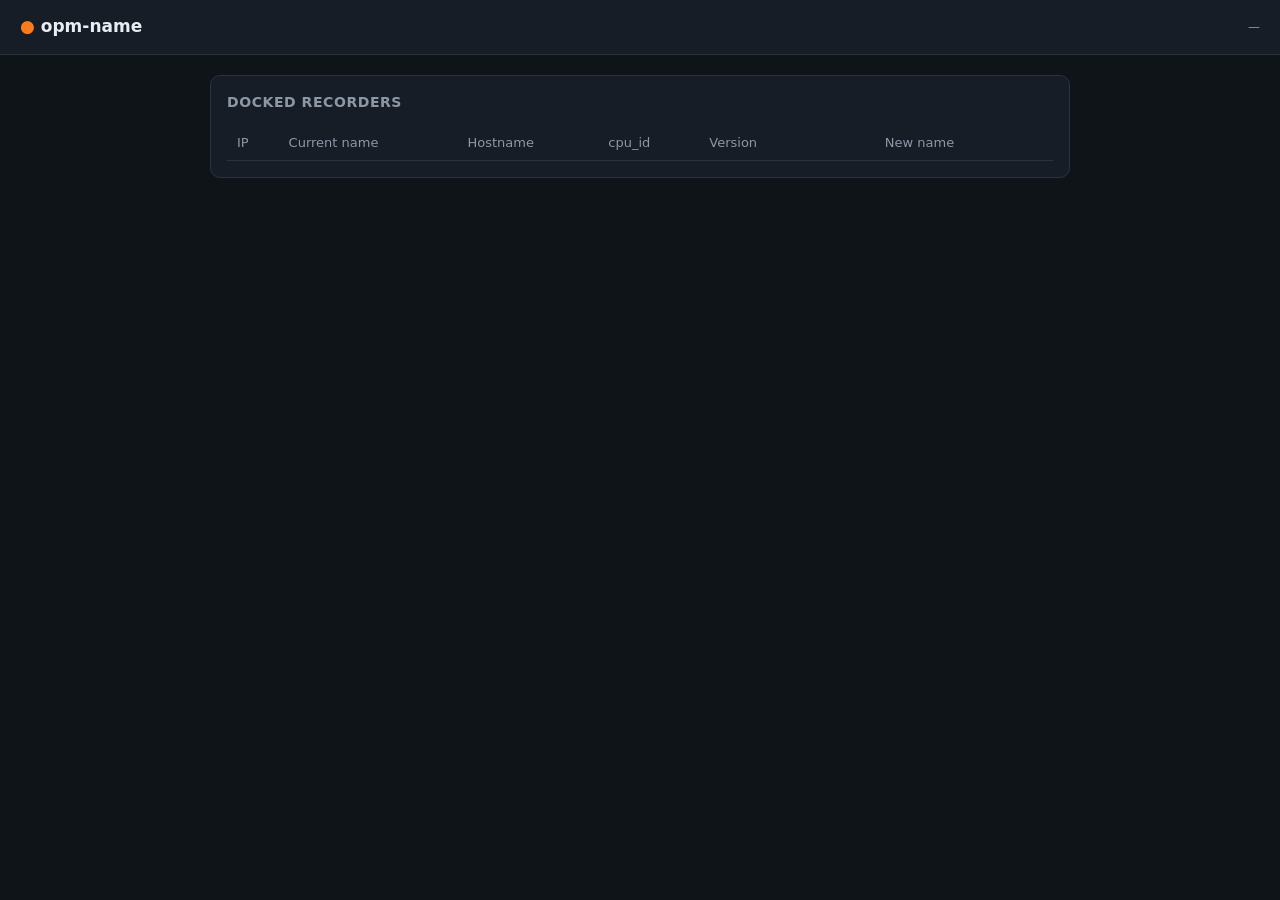
==== opm-name/web/index.html @ d1d76752 "opm-name: web tool to bulk-rename recorders as they dock opm-lan-style local web UI (port 8771): doc" ====
<!doctype html>
<html lang="en">
<head>
<meta charset="utf-8">
<meta name="viewport" content="width=device-width, initial-scale=1">
<title>opm-name - fleet bulk renamer</title>
<style>
  :root{
    --bg:#0f1419; --panel:#171d26; --panel2:#1d2530; --line:#2a3340;
    --fg:#e6edf3; --mut:#8b98a8; --acc:#ff7a18; --ok:#3fb950; --warn:#d29922; --bad:#f85149; --blu:#388bfd;
  }
  *{box-sizing:border-box}
  body{margin:0;background:var(--bg);color:var(--fg);font:14px/1.5 system-ui,Segoe UI,Roboto,sans-serif}
  header{display:flex;align-items:center;gap:12px;padding:14px 20px;background:var(--panel);border-bottom:1px solid var(--line)}
  header h1{font-size:17px;margin:0;font-weight:600}
  header .dot{color:var(--acc)}
  header .hint{margin-left:auto;font-size:12px;color:var(--mut)}
  main{max-width:900px;margin:0 auto;padding:20px}
  .panel{background:var(--panel);border:1px solid var(--line);border-radius:10px;padding:16px}
  .panel h2{margin:0 0 12px;font-size:14px;font-weight:600;color:var(--mut);text-transform:uppercase;letter-spacing:.04em}
  table{width:100%;border-collapse:collapse;font-size:13px}
  th,td{text-align:left;padding:8px 10px;border-bottom:1px solid var(--line);vertical-align:middle}
  th{color:var(--mut);font-weight:500}
  td.mono,.mono{font-family:ui-monospace,SFMono-Regular,Menlo,monospace}
  input[type=text]{background:var(--bg);color:var(--fg);border:1px solid var(--line);border-radius:8px;padding:7px 10px;font-size:13px;width:160px}
  input[type=text]:focus{outline:none;border-color:var(--acc)}
  button{background:var(--acc);border:1px solid var(--acc);color:#1a1205;font-weight:600;border-radius:8px;padding:7px 14px;font-size:13px;cursor:pointer;margin-left:6px}
  button:hover:not(:disabled){filter:brightness(1.08)}
  button:disabled{opacity:.45;cursor:not-allowed}
  .badge{font-size:11px;padding:2px 8px;border-radius:999px;border:1px solid var(--line)}
  .badge.ok{color:var(--ok);border-color:var(--ok)}
  .badge.bad{color:var(--bad);border-color:var(--bad)}
  .empty{color:var(--mut);text-align:center;padding:30px 0}
  .flash{font-size:12px;margin-left:8px}
  .flash.ok{color:var(--ok)} .flash.bad{color:var(--bad)}
  .warnbar{background:#2a1f0f;border:1px solid var(--warn);color:var(--warn);border-radius:8px;padding:10px 14px;margin-bottom:16px;font-size:13px}
</style>
</head>
<body>
<header>
  <h1><span class="dot">●</span> opm-name</h1>
  <span class="hint" id="iface">—</span>
</header>
<main>
  <div id="warnbar" class="warnbar" style="display:none">
    ⚠ Redis not configured — set UPSTASH_REDIS_REST_URL/TOKEN or create ~/starcap-dashboard/dashboard/.env.local. Renaming will fail until then.
  </div>
  <div class="panel">
    <h2>Docked recorders</h2>
    <table id="tbl">
      <thead>
        <tr><th>IP</th><th>Current name</th><th>Hostname</th><th>cpu_id</th><th>Version</th><th></th><th></th><th>New name</th><th></th></tr>
      </thead>
      <tbody id="rows"></tbody>
    </table>
    <div class="empty" id="empty" style="display:none">No recorders detected on the wired subnet yet — dock one over ethernet.</div>
  </div>
</main>
<script>
const rowsEl = document.getElementById('rows');
const emptyEl = document.getElementById('empty');
const ifaceEl = document.getElementById('iface');
const warnEl = document.getElementById('warnbar');
const pending = {};   // ip -> input value the user is actively typing (don't clobber while typing)
const buzzing = {};   // ip -> true while a buzz is in flight (~10-20s) — the 2s poll
                       // re-render would otherwise reset the button mid-operation
const clearing = {};  // ip -> true while a clear-recordings request is in flight

function esc(s){ return (s||'').replace(/[&<>"']/g, c => ({'&':'&amp;','<':'&lt;','>':'&gt;','"':'&quot;',"'":'&#39;'}[c])); }

async function rename(ip, btn, flashEl){
  const input = document.getElementById('in-' + ip.replace(/\./g,'_'));
  const name = input.value.trim();
  if(!name) return;
  btn.disabled = true;
  flashEl.textContent = '';
  try{
    const r = await fetch('/api/rename', {method:'POST', headers:{'Content-Type':'application/json'},
                                           body: JSON.stringify({ip, name})});
    const j = await r.json();
    if(j.ok){
      flashEl.textContent = '✓ renamed'; flashEl.className = 'flash ok';
      delete pending[ip];
    } else {
      flashEl.textContent = '✗ ' + (j.error || 'failed'); flashEl.className = 'flash bad';
    }
  } catch(e){
    flashEl.textContent = '✗ ' + e; flashEl.className = 'flash bad';
  }
  btn.disabled = false;
}

async function buzz(ip, btn, flashEl){
  buzzing[ip] = true;
  btn.disabled = true;
  const orig = btn.textContent;
  btn.textContent = '…';
  flashEl.textContent = '';
  try{
    const r = await fetch('/api/buzz', {method:'POST', headers:{'Content-Type':'application/json'},
                                         body: JSON.stringify({ip})});
    const j = await r.json();
    flashEl.textContent = j.ok ? '✓ buzzed' : ('✗ ' + (j.error || 'failed'));
    flashEl.className = 'flash ' + (j.ok ? 'ok' : 'bad');
  } catch(e){
    flashEl.textContent = '✗ ' + e; flashEl.className = 'flash bad';
  }
  delete buzzing[ip];
  btn.textContent = orig;
  btn.disabled = false;
}

async function clearRecordings(ip, name, btn, flashEl){
  if(!confirm(`Delete ALL recordings on ${name || ip}? This can't be undone.`)) return;
  clearing[ip] = true;
  btn.disabled = true;
  const orig = btn.textContent;
  btn.textContent = '…';
  flashEl.textContent = '';
  try{
    const r = await fetch('/api/clear_recordings', {method:'POST', headers:{'Content-Type':'application/json'},
                                                     body: JSON.stringify({ip})});
    const j = await r.json();
    flashEl.textContent = j.ok ? '✓ cleared' : ('✗ ' + (j.error || 'failed'));
    flashEl.className = 'flash ' + (j.ok ? 'ok' : 'bad');
  } catch(e){
    flashEl.textContent = '✗ ' + e; flashEl.className = 'flash bad';
  }
  delete clearing[ip];
  btn.textContent = orig;
  btn.disabled = false;
}

function render(devices){
  // re-rendering wipes + recreates every <input>, which drops focus/cursor
  // position out from under you mid-keystroke — save it here, restore it below.
  const active = document.activeElement;
  let focusId = null, selStart = null, selEnd = null;
  if(active && active.tagName === 'INPUT' && active.id.startsWith('in-')){
    focusId = active.id; selStart = active.selectionStart; selEnd = active.selectionEnd;
  }
  if(!devices.length){ rowsEl.innerHTML = ''; emptyEl.style.display = 'block'; return; }
  emptyEl.style.display = 'none';
  rowsEl.innerHTML = devices.map(d => {
    const id = d.ip.replace(/\./g,'_');
    const ok = d.ok;
    const cur = ok ? esc(d.name || '(unset)') : `<span class="badge bad">${esc(d.error||'unreachable')}</span>`;
    const val = pending[d.ip] !== undefined ? pending[d.ip] : '';
    const isBuzzing = !!buzzing[d.ip];
    const isClearing = !!clearing[d.ip];
    const nameForJs = (d.name || d.ip).replace(/\\/g,'\\\\').replace(/'/g,"\\'");
    return `<tr>
      <td class="mono">${esc(d.ip)}</td>
      <td>${cur}</td>
      <td class="mono">${ok ? esc(d.hostname||'') : ''}</td>
      <td class="mono">${ok ? esc((d.cpu_id||'').slice(0,12)) : ''}</td>
      <td class="mono">${ok ? esc(d.version||'') : ''}</td>
      <td><button id="buzz-${id}" title="Beep this board's buzzer twice (stops+restarts its service briefly, ~10-20s)"
                  ${(ok && !isBuzzing) ? '' : 'disabled'} onclick="buzz('${d.ip}', this, document.getElementById('bfl-${id}'))">${isBuzzing ? '…' : '🔊'}</button>
          <span class="flash" id="bfl-${id}"></span></td>
      <td><button id="clear-${id}" title="Delete all recordings on this board (e.g. dummy field-ready test takes)"
                  ${(ok && !isClearing) ? '' : 'disabled'} onclick="clearRecordings('${d.ip}', '${nameForJs}', this, document.getElementById('cfl-${id}'))">${isClearing ? '…' : '🗑️'}</button>
          <span class="flash" id="cfl-${id}"></span></td>
      <td><input type="text" id="in-${id}" placeholder="new name" value="${esc(val)}"
                  oninput="pending['${d.ip}']=this.value"
                  onkeydown="if(event.key==='Enter') document.getElementById('btn-${id}').click()"
                  ${ok ? '' : 'disabled'}></td>
      <td><button id="btn-${id}" ${ok ? '' : 'disabled'} onclick="rename('${d.ip}', this, document.getElementById('fl-${id}'))">Rename</button>
          <span class="flash" id="fl-${id}"></span></td>
    </tr>`;
  }).join('');
  if(focusId){
    const el = document.getElementById(focusId);
    if(el){ el.focus(); if(selStart !== null) el.setSelectionRange(selStart, selEnd); }
  }
}

async function poll(){
  try{
    const r = await fetch('/api/status');
    const j = await r.json();
    ifaceEl.textContent = j.iface ? `wired iface: ${j.iface}` : 'no wired subnet detected';
    warnEl.style.display = j.redis_configured ? 'none' : 'block';
    render(j.devices || []);
  } catch(e){ /* transient — next poll will retry */ }
  setTimeout(poll, 2000);
}
poll();
</script>
</body>
</html>
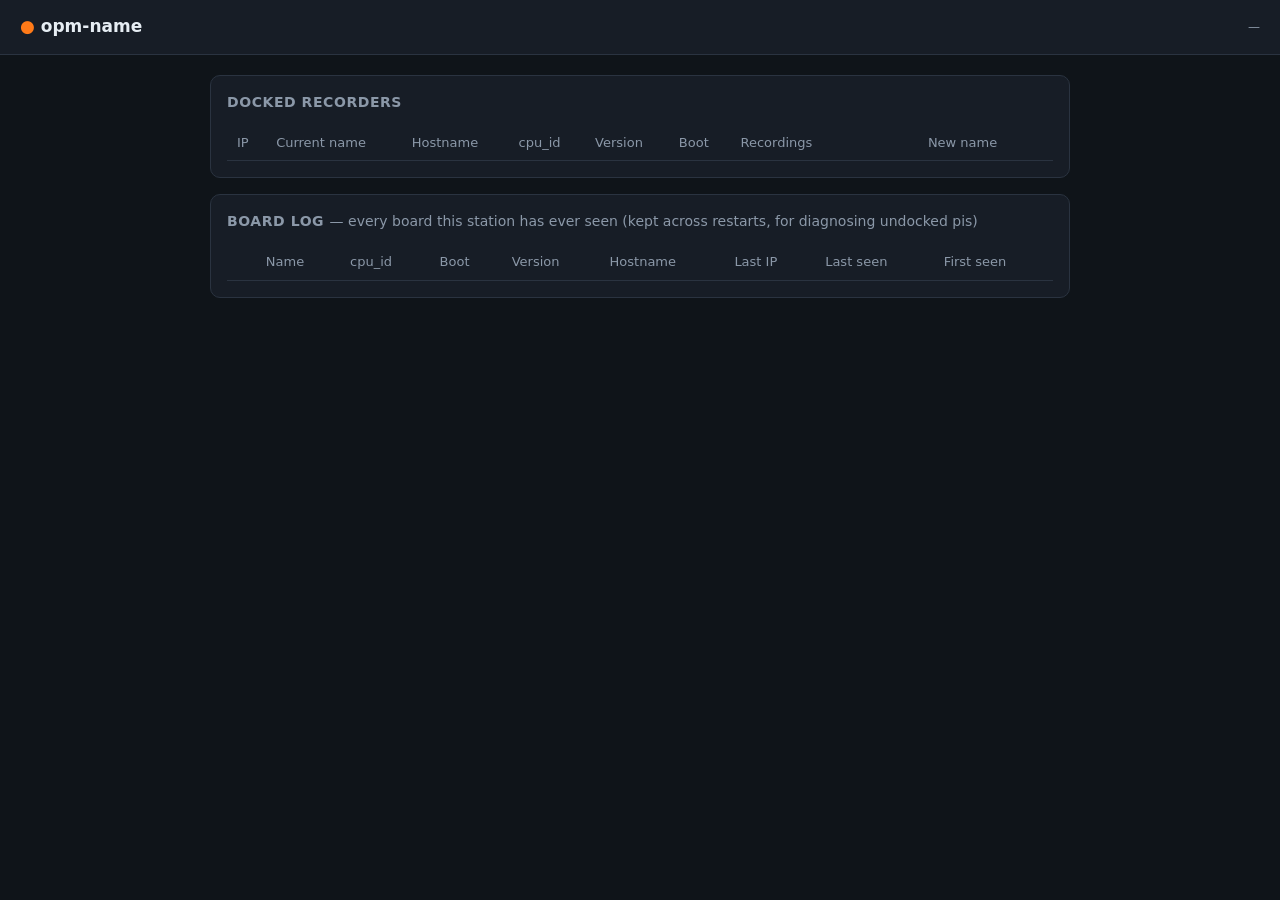
==== commit 126bd7a8: "opm-name: recordings tally + boot badge, persistent board log, VNC button - each docked board's row " ====
--- a/opm-name/web/index.html
+++ b/opm-name/web/index.html
@@ -30,6 +30,11 @@
   .badge{font-size:11px;padding:2px 8px;border-radius:999px;border:1px solid var(--line)}
   .badge.ok{color:var(--ok);border-color:var(--ok)}
   .badge.bad{color:var(--bad);border-color:var(--bad)}
+  .badge.boot-emmc{color:var(--acc);border-color:var(--acc)}
+  .badge.boot-sd{color:var(--blu);border-color:var(--blu)}
+  .docked{color:var(--ok)}
+  .mut{color:var(--mut)}
+  .panel h2 .sub{text-transform:none;letter-spacing:0;font-weight:400}
   .empty{color:var(--mut);text-align:center;padding:30px 0}
   .flash{font-size:12px;margin-left:8px}
   .flash.ok{color:var(--ok)} .flash.bad{color:var(--bad)}
@@ -49,11 +54,22 @@
     <h2>Docked recorders</h2>
     <table id="tbl">
       <thead>
-        <tr><th>IP</th><th>Current name</th><th>Hostname</th><th>cpu_id</th><th>Version</th><th></th><th></th><th>New name</th><th></th></tr>
+        <tr><th>IP</th><th>Current name</th><th>Hostname</th><th>cpu_id</th><th>Version</th><th>Boot</th><th>Recordings</th><th></th><th></th><th></th><th>New name</th><th></th></tr>
       </thead>
       <tbody id="rows"></tbody>
     </table>
     <div class="empty" id="empty" style="display:none">No recorders detected on the wired subnet yet — dock one over ethernet.</div>
+  </div>
+
+  <div class="panel" style="margin-top:16px">
+    <h2>Board log <span class="sub mut">— every board this station has ever seen (kept across restarts, for diagnosing undocked pis)</span></h2>
+    <table id="regtbl">
+      <thead>
+        <tr><th></th><th>Name</th><th>cpu_id</th><th>Boot</th><th>Version</th><th>Hostname</th><th>Last IP</th><th>Last seen</th><th>First seen</th></tr>
+      </thead>
+      <tbody id="regrows"></tbody>
+    </table>
+    <div class="empty" id="regempty" style="display:none">Nothing logged yet — the first board you dock gets remembered here.</div>
   </div>
 </main>
 <script>
@@ -68,6 +84,40 @@
 
 function esc(s){ return (s||'').replace(/[&<>"']/g, c => ({'&':'&amp;','<':'&lt;','>':'&gt;','"':'&quot;',"'":'&#39;'}[c])); }
 
+function fmtBytes(b){
+  if(!b) return '0 B';
+  const u = ['B','KB','MB','GB','TB'];
+  let i = 0;
+  while(b >= 1024 && i < u.length-1){ b /= 1024; i++; }
+  return (i === 0 ? b : b.toFixed(1)) + ' ' + u[i];
+}
+
+// what the 🗑️ would delete: session dirs under both recording locations
+function recLabel(d){
+  if(!d.rec_runs) return '<span style="color:var(--mut)">—</span>';
+  return `${d.rec_runs} session${d.rec_runs === 1 ? '' : 's'} · ${fmtBytes(d.rec_bytes)}`;
+}
+
+function bootBadge(b){
+  if(b === 'emmc') return '<span class="badge boot-emmc">eMMC</span>';
+  if(b === 'sd') return '<span class="badge boot-sd">SD</span>';
+  return '<span class="badge">?</span>';
+}
+
+function ago(ts){
+  if(!ts) return '—';
+  const s = Math.floor(Date.now()/1000 - ts);
+  if(s < 10) return 'now';
+  if(s < 60) return s + 's ago';
+  if(s < 3600) return Math.floor(s/60) + 'm ago';
+  if(s < 86400) return Math.floor(s/3600) + 'h ago';
+  return Math.floor(s/86400) + 'd ago';
+}
+
+function fmtDate(ts){
+  return ts ? new Date(ts*1000).toLocaleString() : '—';
+}
+
 async function rename(ip, btn, flashEl){
   const input = document.getElementById('in-' + ip.replace(/\./g,'_'));
   const name = input.value.trim();
@@ -110,8 +160,22 @@
   btn.disabled = false;
 }
 
-async function clearRecordings(ip, name, btn, flashEl){
-  if(!confirm(`Delete ALL recordings on ${name || ip}? This can't be undone.`)) return;
+async function vncPi(ip, flashEl){
+  flashEl.textContent = '…'; flashEl.className = 'flash';
+  try{
+    const r = await fetch('/api/vnc', {method:'POST', headers:{'Content-Type':'application/json'},
+                                        body: JSON.stringify({ip})});
+    const j = await r.json();
+    flashEl.textContent = j.ok ? '✓ opening' : ('✗ ' + (j.error || 'failed'));
+    flashEl.className = 'flash ' + (j.ok ? 'ok' : 'bad');
+  } catch(e){
+    flashEl.textContent = '✗ ' + e; flashEl.className = 'flash bad';
+  }
+}
+
+async function clearRecordings(ip, name, runs, bytes, btn, flashEl){
+  const what = runs ? `${runs} session${runs === 1 ? '' : 's'}, ${fmtBytes(bytes)}` : 'no sessions detected';
+  if(!confirm(`Delete ALL recordings on ${name || ip}? (${what})\nThis can't be undone.`)) return;
   clearing[ip] = true;
   btn.disabled = true;
   const orig = btn.textContent;
@@ -155,11 +219,16 @@
       <td class="mono">${ok ? esc(d.hostname||'') : ''}</td>
       <td class="mono">${ok ? esc((d.cpu_id||'').slice(0,12)) : ''}</td>
       <td class="mono">${ok ? esc(d.version||'') : ''}</td>
+      <td title="what the rootfs boots from — eMMC boards record onto an inserted SD card at /media/sdcard">${ok ? bootBadge(d.boot) : ''}</td>
+      <td class="mono" title="sessions + bytes across both recording locations (local dir and /media/sdcard) — what 🗑️ deletes">${ok ? recLabel(d) : ''}</td>
+      <td><button id="vnc-${id}" title="Open this board's live desktop over VNC (a TigerVNC window appears shortly; everything on the pi is cleaned up when you close it)"
+                  ${ok ? '' : 'disabled'} onclick="vncPi('${d.ip}', document.getElementById('vfl-${id}'))">🖥️</button>
+          <span class="flash" id="vfl-${id}"></span></td>
       <td><button id="buzz-${id}" title="Beep this board's buzzer twice (stops+restarts its service briefly, ~10-20s)"
                   ${(ok && !isBuzzing) ? '' : 'disabled'} onclick="buzz('${d.ip}', this, document.getElementById('bfl-${id}'))">${isBuzzing ? '…' : '🔊'}</button>
           <span class="flash" id="bfl-${id}"></span></td>
       <td><button id="clear-${id}" title="Delete all recordings on this board (e.g. dummy field-ready test takes)"
-                  ${(ok && !isClearing) ? '' : 'disabled'} onclick="clearRecordings('${d.ip}', '${nameForJs}', this, document.getElementById('cfl-${id}'))">${isClearing ? '…' : '🗑️'}</button>
+                  ${(ok && !isClearing) ? '' : 'disabled'} onclick="clearRecordings('${d.ip}', '${nameForJs}', ${d.rec_runs||0}, ${d.rec_bytes||0}, this, document.getElementById('cfl-${id}'))">${isClearing ? '…' : '🗑️'}</button>
           <span class="flash" id="cfl-${id}"></span></td>
       <td><input type="text" id="in-${id}" placeholder="new name" value="${esc(val)}"
                   oninput="pending['${d.ip}']=this.value"
@@ -175,6 +244,29 @@
   }
 }
 
+const regRowsEl = document.getElementById('regrows');
+const regEmptyEl = document.getElementById('regempty');
+
+function renderRegistry(reg, devices){
+  if(!reg.length){ regRowsEl.innerHTML = ''; regEmptyEl.style.display = 'block'; return; }
+  regEmptyEl.style.display = 'none';
+  const dockedNow = new Set((devices||[]).filter(d => d.ok).map(d => d.cpu_id));
+  regRowsEl.innerHTML = reg.map(e => {
+    const docked = dockedNow.has(e.cpu_id);
+    return `<tr>
+      <td title="${docked ? 'docked right now' : 'not currently docked'}">${docked ? '<span class="docked">●</span>' : '<span class="mut">○</span>'}</td>
+      <td>${esc(e.name || '(unnamed)')}</td>
+      <td class="mono" title="${esc(e.cpu_id)}">${esc((e.cpu_id||'').slice(0,12))}</td>
+      <td>${bootBadge(e.boot)}</td>
+      <td class="mono">${esc(e.version||'?')}</td>
+      <td class="mono">${esc(e.hostname||'')}</td>
+      <td class="mono">${esc(e.last_ip||'')}</td>
+      <td class="mono" title="${fmtDate(e.last_seen)}">${docked ? '<span class="docked">now</span>' : ago(e.last_seen)}</td>
+      <td class="mono" title="${fmtDate(e.first_seen)}">${ago(e.first_seen)}</td>
+    </tr>`;
+  }).join('');
+}
+
 async function poll(){
   try{
     const r = await fetch('/api/status');
@@ -182,6 +274,7 @@
     ifaceEl.textContent = j.iface ? `wired iface: ${j.iface}` : 'no wired subnet detected';
     warnEl.style.display = j.redis_configured ? 'none' : 'block';
     render(j.devices || []);
+    renderRegistry(j.registry || [], j.devices || []);
   } catch(e){ /* transient — next poll will retry */ }
   setTimeout(poll, 2000);
 }
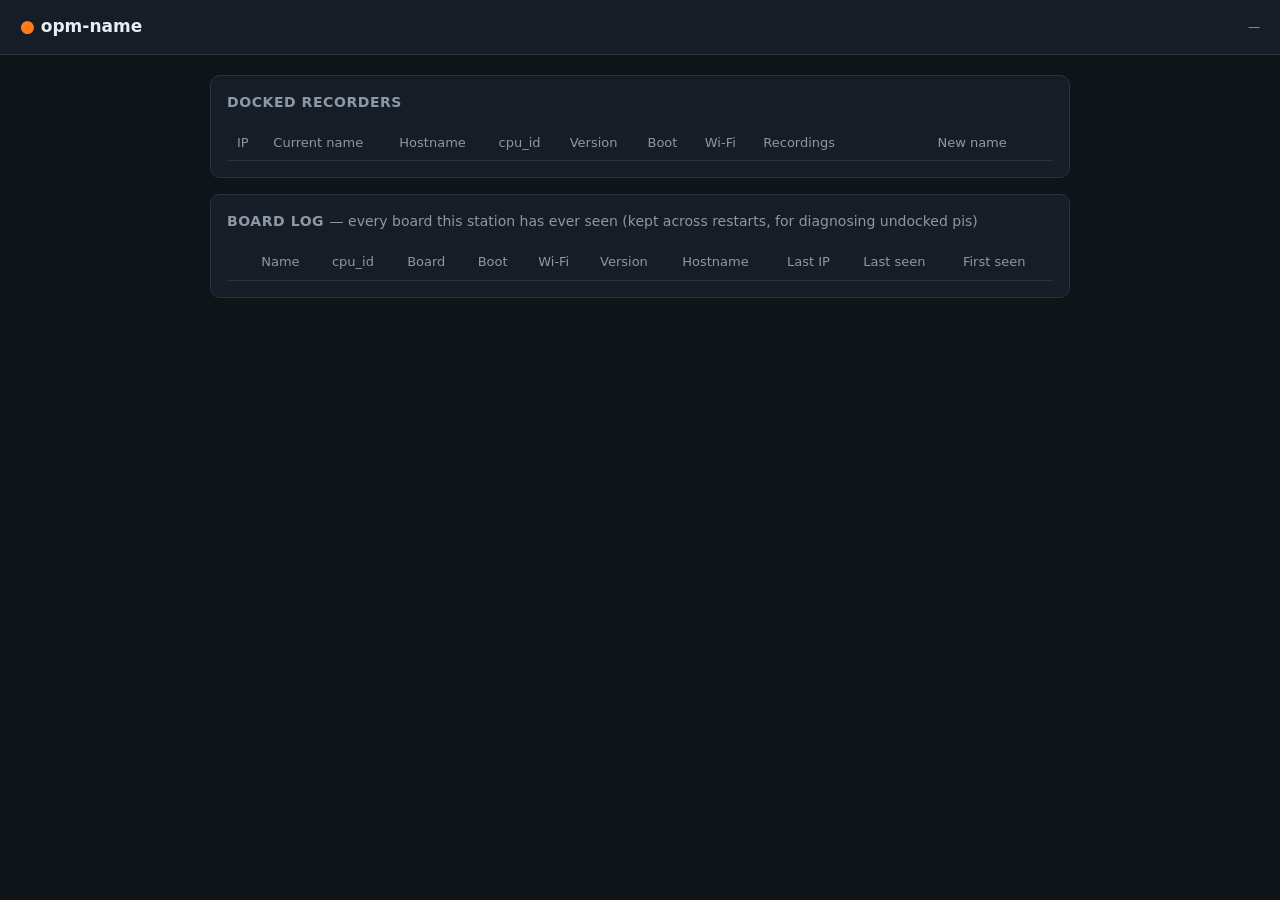
==== commit cd403fad: "opm-name: show the SSID a board is actually on, not just a green badge identify_for_rename() already" ====
--- a/opm-name/web/index.html
+++ b/opm-name/web/index.html
@@ -32,10 +32,16 @@
   .badge.bad{color:var(--bad);border-color:var(--bad)}
   .badge.boot-emmc{color:var(--acc);border-color:var(--acc)}
   .badge.boot-sd{color:var(--blu);border-color:var(--blu)}
+  .badge.wifi-on{color:var(--ok);border-color:var(--ok)}
+  .badge.wifi-weak{color:var(--warn);border-color:var(--warn)}
+  .badge.wifi-off{color:var(--bad);border-color:var(--bad)}
+  .badge.wifi-none{color:var(--mut);border-color:var(--line)}
+  .wifi-ssid{max-width:14ch;overflow:hidden;text-overflow:ellipsis;white-space:nowrap}
   .docked{color:var(--ok)}
   .mut{color:var(--mut)}
   .panel h2 .sub{text-transform:none;letter-spacing:0;font-weight:400}
   .empty{color:var(--mut);text-align:center;padding:30px 0}
+  .sub2{font-size:11px;color:var(--mut);font-family:system-ui,Segoe UI,Roboto,sans-serif}
   .flash{font-size:12px;margin-left:8px}
   .flash.ok{color:var(--ok)} .flash.bad{color:var(--bad)}
   .warnbar{background:#2a1f0f;border:1px solid var(--warn);color:var(--warn);border-radius:8px;padding:10px 14px;margin-bottom:16px;font-size:13px}
@@ -54,7 +60,7 @@
     <h2>Docked recorders</h2>
     <table id="tbl">
       <thead>
-        <tr><th>IP</th><th>Current name</th><th>Hostname</th><th>cpu_id</th><th>Version</th><th>Boot</th><th>Recordings</th><th></th><th></th><th></th><th>New name</th><th></th></tr>
+        <tr><th>IP</th><th>Current name</th><th>Hostname</th><th>cpu_id</th><th>Version</th><th>Boot</th><th>Wi-Fi</th><th>Recordings</th><th></th><th></th><th></th><th>New name</th><th></th></tr>
       </thead>
       <tbody id="rows"></tbody>
     </table>
@@ -65,7 +71,7 @@
     <h2>Board log <span class="sub mut">— every board this station has ever seen (kept across restarts, for diagnosing undocked pis)</span></h2>
     <table id="regtbl">
       <thead>
-        <tr><th></th><th>Name</th><th>cpu_id</th><th>Boot</th><th>Version</th><th>Hostname</th><th>Last IP</th><th>Last seen</th><th>First seen</th></tr>
+        <tr><th></th><th>Name</th><th>cpu_id</th><th>Board</th><th>Boot</th><th>Wi-Fi</th><th>Version</th><th>Hostname</th><th>Last IP</th><th>Last seen</th><th>First seen</th></tr>
       </thead>
       <tbody id="regrows"></tbody>
     </table>
@@ -92,16 +98,78 @@
   return (i === 0 ? b : b.toFixed(1)) + ' ' + u[i];
 }
 
-// what the 🗑️ would delete: session dirs under both recording locations
+// what the 🗑️ would delete: session dirs under every recording location
+// (stereo + multivideo leaves, local dir + /media/sdcard). rec_bytes_known ===
+// false means the du was killed before finishing — say so rather than drawing a
+// stuffed card as "0 B", which is how a 101 GB multivideo tree used to hide.
 function recLabel(d){
+  if(d.rec_bytes_known === false)
+    return `${d.rec_runs || 0} session${d.rec_runs === 1 ? '' : 's'} · <span style="color:var(--warn)"
+      title="the size probe hit its time limit — this tree is big, not empty">size unknown</span>`;
   if(!d.rec_runs) return '<span style="color:var(--mut)">—</span>';
   return `${d.rec_runs} session${d.rec_runs === 1 ? '' : 's'} · ${fmtBytes(d.rec_bytes)}`;
+}
+
+// The identify button is different hardware per board: Orange Pis have the
+// breakout-panel buzzer, NanoPis have no buzzer at all and flash their three
+// onboard status LEDs instead. Label the button for whatever this board has.
+function identifyBtn(d){
+  return d.identify === 'leds'
+    ? {icon:'💡', title:"Flash this board's status LEDs (no buzzer on this hardware) — stops+restarts its service briefly, ~10-20s"}
+    : {icon:'🔊', title:"Beep this board's buzzer twice (stops+restarts its service briefly, ~10-20s)"};
+}
+
+// "FriendlyElec NanoPi R76S" -> "NanoPi R76S": the vendor prefix is the same on
+// every board of a kind, so it's noise in a table you scan down.
+function shortModel(m){
+  return (m||'').replace(/^(FriendlyElec|FriendlyARM|Xunlong|Rockchip)\s+/i, '').trim();
 }
 
 function bootBadge(b){
   if(b === 'emmc') return '<span class="badge boot-emmc">eMMC</span>';
   if(b === 'sd') return '<span class="badge boot-sd">SD</span>';
   return '<span class="badge">?</span>';
+}
+
+// Does this board have a usable radio? A NanoPi R76S has an on-board SDIO
+// RTL8822CS; an Orange Pi 5 has none unless a dongle is fitted, so "none" is a
+// normal answer for half the fleet, not a fault — hence grey, not red.
+//
+// An antenna cannot be detected in software. Signal is the only proxy: a module
+// with no antenna fitted still associates, just far weaker than the distance to
+// the AP should give, so a weak link while docked next to the AP is the tell —
+// drawn amber and labelled as such rather than claiming the wifi is fine.
+//
+// Two scales, deliberately not conflated: dBm when the driver reports dBm, and
+// otherwise /proc/net/wireless's 0-100 link quality (rtl88x2cs reports a positive
+// vendor `level` that is NOT dBm, so it is never shown as one).
+const WIFI_WEAK_DBM = -75;
+const WIFI_WEAK_QUAL = 30;
+function wifiBadge(d){
+  const w = d.wifi, drv = d.wifi_driver ? ` (${d.wifi_driver})` : '';
+  if(!w) return '';
+  if(w === 'none')
+    return `<span class="badge wifi-none" title="No wireless interface — no on-board module and no USB dongle fitted">none</span>`;
+  if(w === 'blocked' || w === 'hard-blocked')
+    return `<span class="badge wifi-off" title="Radio present${drv} but rfkill-${w === 'hard-blocked' ? 'HARD' : 'soft'} blocked — present and dead. ${w === 'hard-blocked' ? 'A hardware switch/firmware block; software cannot clear it' : 'Clear with: sudo rfkill unblock wlan'}">off</span>`;
+  if(w === 'connected'){
+    const dbm  = (typeof d.wifi_dbm === 'number') ? d.wifi_dbm : null;
+    const qual = (typeof d.wifi_quality === 'number') ? d.wifi_quality : null;
+    const weak = dbm !== null ? dbm <= WIFI_WEAK_DBM
+               : qual !== null ? qual <= WIFI_WEAK_QUAL : false;
+    const sig  = dbm !== null ? ` ${dbm}dBm` : qual !== null ? ` ${qual}%` : '';
+    const how  = dbm !== null ? `${dbm} dBm` : qual !== null ? `link quality ${qual}/100` : 'signal unknown';
+    // The SSID goes in the CELL, not only in title=: "can this board actually
+    // pick up wifi" is answered by the name of the network it is on, and a
+    // tooltip you have to hover 30 rows to read does not answer it. Badge stays
+    // the at-a-glance verdict; the SSID is the evidence under it.
+    const ssid = d.wifi_ssid
+      ? `<div class="sub2 wifi-ssid" title="associated network (SSID)">${esc(d.wifi_ssid)}</div>` : '';
+    return `<span class="badge ${weak ? 'wifi-weak' : 'wifi-on'}" title="${esc(d.wifi_dev||'wlan')}${drv} connected to ${esc(d.wifi_ssid||'?')} — ${how}${weak ? '. That is weak: suspect a missing or unseated antenna' : ''}">${weak ? 'weak' : 'on'}${sig}</span>${ssid}`;
+  }
+  if(w === 'ready')
+    return `<span class="badge wifi-weak" title="Radio present and up${drv} but not associated to any network">idle</span>`;
+  return `<span class="badge wifi-weak" title="Radio present${drv} but the interface is down">down</span>`;
 }
 
 function ago(ts){
@@ -150,7 +218,8 @@
     const r = await fetch('/api/buzz', {method:'POST', headers:{'Content-Type':'application/json'},
                                          body: JSON.stringify({ip})});
     const j = await r.json();
-    flashEl.textContent = j.ok ? '✓ buzzed' : ('✗ ' + (j.error || 'failed'));
+    flashEl.textContent = j.ok ? (j.mode === 'leds' ? '✓ flashed' : '✓ buzzed')
+                               : ('✗ ' + (j.error || 'failed'));
     flashEl.className = 'flash ' + (j.ok ? 'ok' : 'bad');
   } catch(e){
     flashEl.textContent = '✗ ' + e; flashEl.className = 'flash bad';
@@ -173,9 +242,15 @@
   }
 }
 
-async function clearRecordings(ip, name, runs, bytes, btn, flashEl){
-  const what = runs ? `${runs} session${runs === 1 ? '' : 's'}, ${fmtBytes(bytes)}` : 'no sessions detected';
-  if(!confirm(`Delete ALL recordings on ${name || ip}? (${what})\nThis can't be undone.`)) return;
+async function clearRecordings(ip, name, runs, bytes, bytesKnown, btn, flashEl){
+  const size = bytesKnown === false ? 'size unknown (too big to measure in time)' : fmtBytes(bytes);
+  const what = runs ? `${runs} session${runs === 1 ? '' : 's'}, ${size}` : 'no sessions detected';
+  // This clears multivideo too, so it can now be many hours of real footage rather
+  // than a couple of field-readiness test takes — make the operator read the size.
+  const heavy = bytesKnown === false || bytes >= 20 * 1024 * 1024 * 1024;
+  if(!confirm(`Delete ALL recordings on ${name || ip}? (${what})\n`
+              + (heavy ? '\n⚠️ That is a LOT of footage — make sure it has been copied off first.\n' : '')
+              + "\nThis can't be undone.")) return;
   clearing[ip] = true;
   btn.disabled = true;
   const orig = btn.textContent;
@@ -212,23 +287,26 @@
     const val = pending[d.ip] !== undefined ? pending[d.ip] : '';
     const isBuzzing = !!buzzing[d.ip];
     const isClearing = !!clearing[d.ip];
+    const ident = identifyBtn(d);
     const nameForJs = (d.name || d.ip).replace(/\\/g,'\\\\').replace(/'/g,"\\'");
     return `<tr>
       <td class="mono">${esc(d.ip)}</td>
       <td>${cur}</td>
-      <td class="mono">${ok ? esc(d.hostname||'') : ''}</td>
+      <td class="mono">${ok ? esc(d.hostname||'') : ''}
+          ${ok && d.model ? `<div class="sub2" title="logged in as ${esc(d.user||'?')}">${esc(shortModel(d.model))}</div>` : ''}</td>
       <td class="mono">${ok ? esc((d.cpu_id||'').slice(0,12)) : ''}</td>
       <td class="mono">${ok ? esc(d.version||'') : ''}</td>
       <td title="what the rootfs boots from — eMMC boards record onto an inserted SD card at /media/sdcard">${ok ? bootBadge(d.boot) : ''}</td>
-      <td class="mono" title="sessions + bytes across both recording locations (local dir and /media/sdcard) — what 🗑️ deletes">${ok ? recLabel(d) : ''}</td>
+      <td title="whether this board has a usable wireless radio, and the network it is actually associated to — an antenna itself cannot be detected in software, so a weak signal is the only hint one is missing">${ok ? wifiBadge(d) : ''}</td>
+      <td class="mono" title="sessions + bytes across every recording location — both leaves (stereo, multivideo) in both places (the local dir and /media/sdcard) — which is exactly what 🗑️ deletes">${ok ? recLabel(d) : ''}</td>
       <td><button id="vnc-${id}" title="Open this board's live desktop over VNC (a TigerVNC window appears shortly; everything on the pi is cleaned up when you close it)"
                   ${ok ? '' : 'disabled'} onclick="vncPi('${d.ip}', document.getElementById('vfl-${id}'))">🖥️</button>
           <span class="flash" id="vfl-${id}"></span></td>
-      <td><button id="buzz-${id}" title="Beep this board's buzzer twice (stops+restarts its service briefly, ~10-20s)"
-                  ${(ok && !isBuzzing) ? '' : 'disabled'} onclick="buzz('${d.ip}', this, document.getElementById('bfl-${id}'))">${isBuzzing ? '…' : '🔊'}</button>
+      <td><button id="buzz-${id}" title="${esc(ident.title)}"
+                  ${(ok && !isBuzzing) ? '' : 'disabled'} onclick="buzz('${d.ip}', this, document.getElementById('bfl-${id}'))">${isBuzzing ? '…' : ident.icon}</button>
           <span class="flash" id="bfl-${id}"></span></td>
-      <td><button id="clear-${id}" title="Delete all recordings on this board (e.g. dummy field-ready test takes)"
-                  ${(ok && !isClearing) ? '' : 'disabled'} onclick="clearRecordings('${d.ip}', '${nameForJs}', ${d.rec_runs||0}, ${d.rec_bytes||0}, this, document.getElementById('cfl-${id}'))">${isClearing ? '…' : '🗑️'}</button>
+      <td><button id="clear-${id}" title="Delete all recordings on this board — stereo AND multivideo, local dir and /media/sdcard (dummy field-ready test takes, or a card that needs reclaiming). Can take a minute on a full card."
+                  ${(ok && !isClearing) ? '' : 'disabled'} onclick="clearRecordings('${d.ip}', '${nameForJs}', ${d.rec_runs||0}, ${d.rec_bytes||0}, ${d.rec_bytes_known === false ? 'false' : 'true'}, this, document.getElementById('cfl-${id}'))">${isClearing ? '…' : '🗑️'}</button>
           <span class="flash" id="cfl-${id}"></span></td>
       <td><input type="text" id="in-${id}" placeholder="new name" value="${esc(val)}"
                   oninput="pending['${d.ip}']=this.value"
@@ -257,7 +335,9 @@
       <td title="${docked ? 'docked right now' : 'not currently docked'}">${docked ? '<span class="docked">●</span>' : '<span class="mut">○</span>'}</td>
       <td>${esc(e.name || '(unnamed)')}</td>
       <td class="mono" title="${esc(e.cpu_id)}">${esc((e.cpu_id||'').slice(0,12))}</td>
+      <td title="${esc(e.model||'')}">${esc(shortModel(e.model)) || '<span class="mut">—</span>'}</td>
       <td>${bootBadge(e.boot)}</td>
+      <td>${wifiBadge(e) || '<span class="mut">—</span>'}</td>
       <td class="mono">${esc(e.version||'?')}</td>
       <td class="mono">${esc(e.hostname||'')}</td>
       <td class="mono">${esc(e.last_ip||'')}</td>
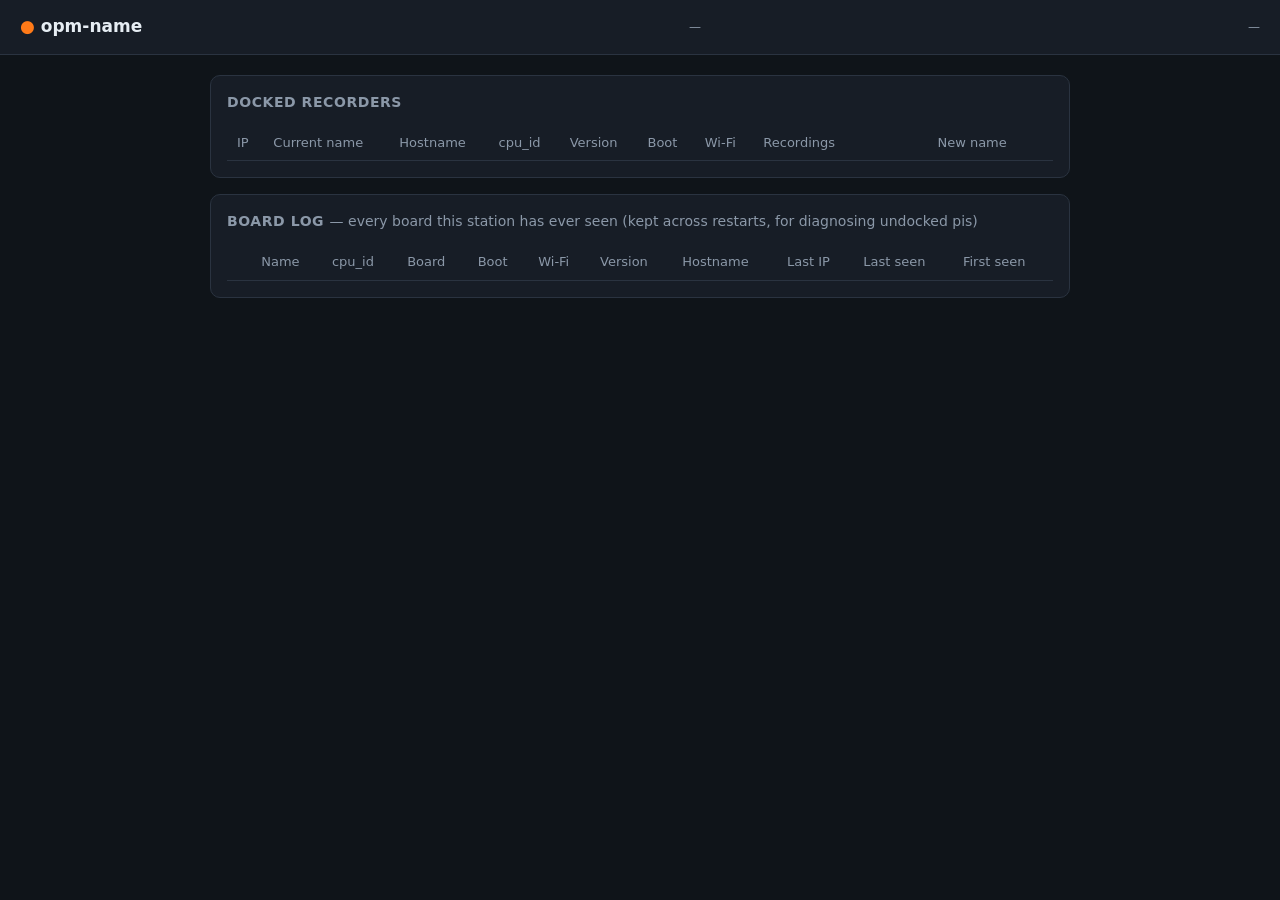
==== commit 3b5c896e: "opm-name: flag a name another board already holds, and track the highest assigned Renaming had no id" ====
--- a/opm-name/web/index.html
+++ b/opm-name/web/index.html
@@ -37,6 +37,7 @@
   .badge.wifi-off{color:var(--bad);border-color:var(--bad)}
   .badge.wifi-none{color:var(--mut);border-color:var(--line)}
   .wifi-ssid{max-width:14ch;overflow:hidden;text-overflow:ellipsis;white-space:nowrap}
+  .paused{color:var(--warn);margin-left:.75rem}
   .docked{color:var(--ok)}
   .mut{color:var(--mut)}
   .panel h2 .sub{text-transform:none;letter-spacing:0;font-weight:400}
@@ -51,6 +52,9 @@
 <header>
   <h1><span class="dot">●</span> opm-name</h1>
   <span class="hint" id="iface">—</span>
+  <span class="hint" id="names" title="Read live from the authoritative name table in Redis — the same one the dashboard writes and the boards read back on heartbeat.">—</span>
+  <span class="hint paused" id="paused" style="display:none"
+        title="auto-refresh is held while you have text selected, so a copy is not yanked out from under you — it resumes the moment you click away">⏸ paused — text selected</span>
 </header>
 <main>
   <div id="warnbar" class="warnbar" style="display:none">
@@ -82,6 +86,8 @@
 const rowsEl = document.getElementById('rows');
 const emptyEl = document.getElementById('empty');
 const ifaceEl = document.getElementById('iface');
+const namesEl = document.getElementById('names');
+const pausedEl = document.getElementById('paused');
 const warnEl = document.getElementById('warnbar');
 const pending = {};   // ip -> input value the user is actively typing (don't clobber while typing)
 const buzzing = {};   // ip -> true while a buzz is in flight (~10-20s) — the 2s poll
@@ -186,7 +192,33 @@
   return ts ? new Date(ts*1000).toLocaleString() : '—';
 }
 
-async function rename(ip, btn, flashEl){
+// Turn the server's pre-write check into a question worth answering. Two boards
+// sharing a name is not cosmetic — the dashboard's camera registry is keyed by name,
+// so the second one files its camera under the first one's key and stops being tracked.
+function confirmRename(j){
+  const lines = [];
+  if(j.holders && j.holders.length){
+    lines.push('"' + j.name + '" is ALREADY assigned to ' +
+               (j.holders.length > 1 ? j.holders.length + ' other boards:' : 'another board:'));
+    for(const h of j.holders){
+      lines.push('   cpu ' + String(h.cpu_id).slice(0,12) +
+                 '  · last ip ' + (h.last_ip || '?') +
+                 '  · ' + (h.version ? 'v' + h.version : 'version ?') +
+                 '  · seen ' + fmtDate(h.last_seen));
+    }
+    lines.push('');
+    lines.push('Two boards with the same name will fight over the dashboard registry.');
+  }
+  if(j.current_name){
+    if(lines.length) lines.push('');
+    lines.push('This board is currently named "' + j.current_name + '".');
+  }
+  lines.push('');
+  lines.push('Rename anyway?');
+  return confirm(lines.join('\n'));
+}
+
+async function rename(ip, btn, flashEl, force){
   const input = document.getElementById('in-' + ip.replace(/\./g,'_'));
   const name = input.value.trim();
   if(!name) return;
@@ -194,11 +226,16 @@
   flashEl.textContent = '';
   try{
     const r = await fetch('/api/rename', {method:'POST', headers:{'Content-Type':'application/json'},
-                                           body: JSON.stringify({ip, name})});
+                                           body: JSON.stringify({ip, name, force: !!force})});
     const j = await r.json();
     if(j.ok){
       flashEl.textContent = '✓ renamed'; flashEl.className = 'flash ok';
       delete pending[ip];
+    } else if(j.needs_confirm){
+      btn.disabled = false;
+      if(confirmRename(j)) return rename(ip, btn, flashEl, true);   // operator insists
+      flashEl.textContent = '⚠ cancelled — name in use'; flashEl.className = 'flash bad';
+      return;
     } else {
       flashEl.textContent = '✗ ' + (j.error || 'failed'); flashEl.className = 'flash bad';
     }
@@ -347,17 +384,69 @@
   }).join('');
 }
 
+// Both tables are redrawn by replacing innerHTML, which destroys and recreates
+// every node — and that silently collapses any text the user has selected. The
+// 2s poll therefore made a cpu_id, IP or SSID impossible to select and copy: the
+// highlight vanished before you could reach Ctrl-C. render() already saves and
+// restores <input> focus for the same reason, but a Selection over ordinary
+// table text has no equivalent to restore (anchor/focus nodes are gone), so the
+// only correct fix is not to redraw while a selection is live.
+//
+// Scoped to selections that actually intersect a table we rewrite: text picked
+// out of the header or a tooltip elsewhere must not freeze the fleet view.
+function selectionInTables(){
+  const sel = window.getSelection();
+  if(!sel || sel.isCollapsed || !sel.rangeCount) return false;
+  for(let i = 0; i < sel.rangeCount; i++){
+    const r = sel.getRangeAt(i);
+    if(rowsEl.contains(r.commonAncestorContainer) ||
+       regRowsEl.contains(r.commonAncestorContainer)) return true;
+  }
+  return false;
+}
+
 async function poll(){
   try{
     const r = await fetch('/api/status');
     const j = await r.json();
+    // Cheap, non-destructive bits stay live even while paused — they replace
+    // text in nodes nothing can be selected inside.
     ifaceEl.textContent = j.iface ? `wired iface: ${j.iface}` : 'no wired subnet detected';
+    // Highest number handed out so far + the safe next one, so naming a fresh board
+    // is never a guess. Gaps are shown because they are genuinely free to reuse.
+    const nm = j.names;
+    if(nm && nm.highest != null){
+      let t = `${nm.count} named · highest starcap${nm.highest} · next ${nm.next}`;
+      if(nm.gaps && nm.gaps.length){
+        const g = nm.gaps.slice(0, 6).join(', ');
+        t += ` · free: ${g}${nm.gaps.length > 6 ? ` +${nm.gaps.length - 6}` : ''}`;
+      }
+      namesEl.textContent = t;
+      namesEl.title = `Next safe name: ${nm.next}. Unused numbers below the highest: `
+                    + (nm.gaps && nm.gaps.length ? nm.gaps.join(', ') : 'none')
+                    + (nm.strays && nm.strays.length
+                        ? `. Names outside the series: ${nm.strays.join(', ')}` : '');
+    } else if(nm){
+      namesEl.textContent = 'no starcap names assigned yet · next starcap1';
+    }
     warnEl.style.display = j.redis_configured ? 'none' : 'block';
-    render(j.devices || []);
-    renderRegistry(j.registry || [], j.devices || []);
+    const held = selectionInTables();
+    pausedEl.style.display = held ? 'inline' : 'none';
+    if(!held){
+      render(j.devices || []);
+      renderRegistry(j.registry || [], j.devices || []);
+    }
   } catch(e){ /* transient — next poll will retry */ }
   setTimeout(poll, 2000);
 }
+// Redraw the moment the selection is released, so the table is never more than
+// one click stale rather than waiting out the remaining poll interval.
+document.addEventListener('selectionchange', () => {
+  if(!selectionInTables() && pausedEl.style.display !== 'none'){
+    pausedEl.style.display = 'none';
+    poll();
+  }
+});
 poll();
 </script>
 </body>
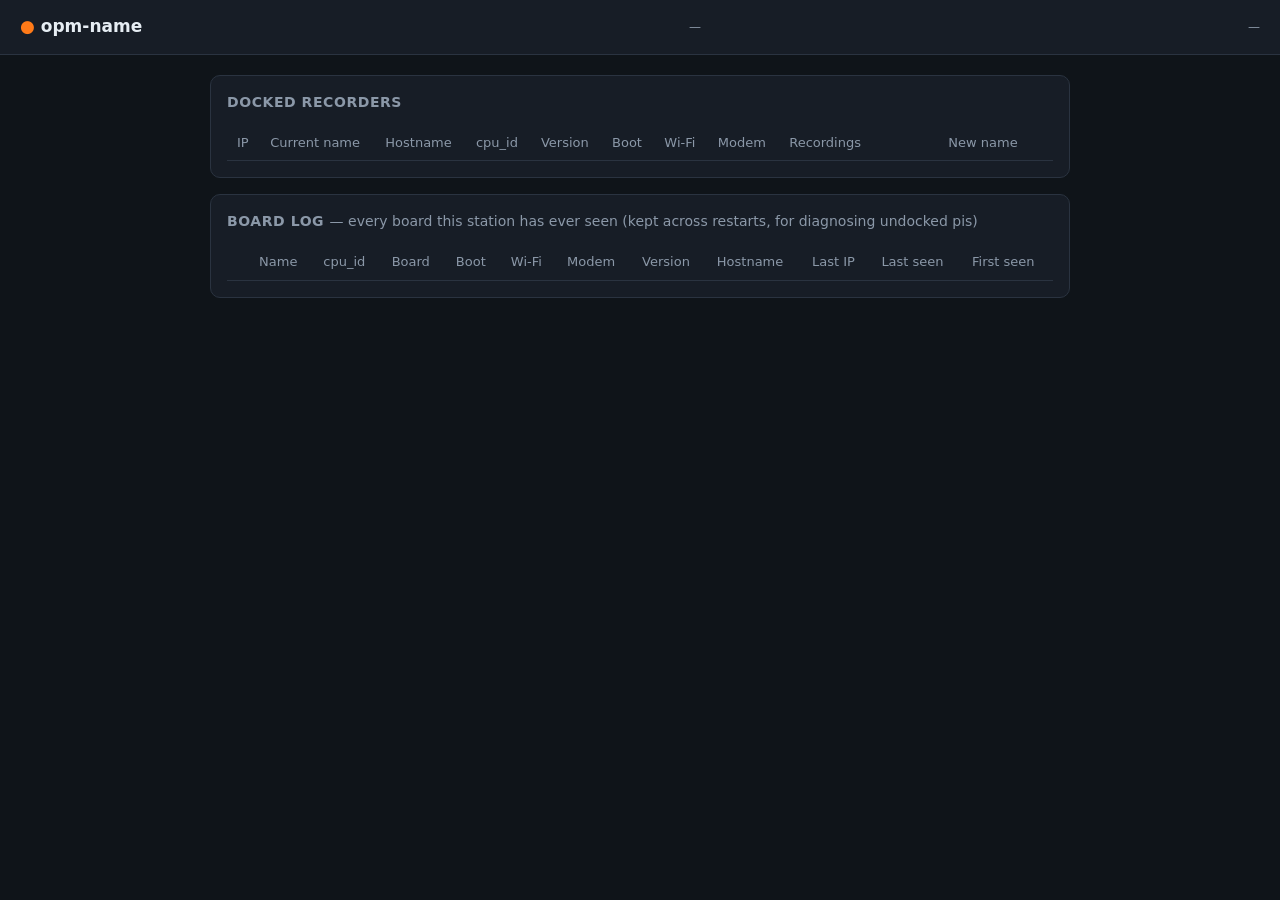
==== commit 7d7a8786: "ops: commit the finished work that was sitting untracked Nothing here is new behaviour written today" ====
--- a/opm-name/web/index.html
+++ b/opm-name/web/index.html
@@ -37,6 +37,9 @@
   .badge.wifi-off{color:var(--bad);border-color:var(--bad)}
   .badge.wifi-none{color:var(--mut);border-color:var(--line)}
   .wifi-ssid{max-width:14ch;overflow:hidden;text-overflow:ellipsis;white-space:nowrap}
+  .badge.modem-on{color:var(--ok);border-color:var(--ok)}
+  .badge.modem-idle{color:var(--warn);border-color:var(--warn)}
+  .badge.modem-none{color:var(--mut);border-color:var(--line)}
   .paused{color:var(--warn);margin-left:.75rem}
   .docked{color:var(--ok)}
   .mut{color:var(--mut)}
@@ -52,19 +55,17 @@
 <header>
   <h1><span class="dot">●</span> opm-name</h1>
   <span class="hint" id="iface">—</span>
-  <span class="hint" id="names" title="Read live from the authoritative name table in Redis — the same one the dashboard writes and the boards read back on heartbeat.">—</span>
+  <span class="hint" id="names" title="Read live from the dashboard's authoritative name table — the same one /devices renders and the boards read back on heartbeat.">—</span>
   <span class="hint paused" id="paused" style="display:none"
         title="auto-refresh is held while you have text selected, so a copy is not yanked out from under you — it resumes the moment you click away">⏸ paused — text selected</span>
 </header>
 <main>
-  <div id="warnbar" class="warnbar" style="display:none">
-    ⚠ Redis not configured — set UPSTASH_REDIS_REST_URL/TOKEN or create ~/starcap-dashboard/dashboard/.env.local. Renaming will fail until then.
-  </div>
+  <div id="warnbar" class="warnbar" style="display:none">⚠ <span id="warntext"></span></div>
   <div class="panel">
     <h2>Docked recorders</h2>
     <table id="tbl">
       <thead>
-        <tr><th>IP</th><th>Current name</th><th>Hostname</th><th>cpu_id</th><th>Version</th><th>Boot</th><th>Wi-Fi</th><th>Recordings</th><th></th><th></th><th></th><th>New name</th><th></th></tr>
+        <tr><th>IP</th><th>Current name</th><th>Hostname</th><th>cpu_id</th><th>Version</th><th>Boot</th><th>Wi-Fi</th><th>Modem</th><th>Recordings</th><th></th><th></th><th></th><th>New name</th><th></th></tr>
       </thead>
       <tbody id="rows"></tbody>
     </table>
@@ -75,7 +76,7 @@
     <h2>Board log <span class="sub mut">— every board this station has ever seen (kept across restarts, for diagnosing undocked pis)</span></h2>
     <table id="regtbl">
       <thead>
-        <tr><th></th><th>Name</th><th>cpu_id</th><th>Board</th><th>Boot</th><th>Wi-Fi</th><th>Version</th><th>Hostname</th><th>Last IP</th><th>Last seen</th><th>First seen</th></tr>
+        <tr><th></th><th>Name</th><th>cpu_id</th><th>Board</th><th>Boot</th><th>Wi-Fi</th><th>Modem</th><th>Version</th><th>Hostname</th><th>Last IP</th><th>Last seen</th><th>First seen</th></tr>
       </thead>
       <tbody id="regrows"></tbody>
     </table>
@@ -89,6 +90,7 @@
 const namesEl = document.getElementById('names');
 const pausedEl = document.getElementById('paused');
 const warnEl = document.getElementById('warnbar');
+const warnTextEl = document.getElementById('warntext');
 const pending = {};   // ip -> input value the user is actively typing (don't clobber while typing)
 const buzzing = {};   // ip -> true while a buzz is in flight (~10-20s) — the 2s poll
                        // re-render would otherwise reset the button mid-operation
@@ -178,6 +180,46 @@
   return `<span class="badge wifi-weak" title="Radio present${drv} but the interface is down">down</span>`;
 }
 
+// Cellular modem. Detected by USB VENDOR id, not by driver or ModemManager —
+// the dongles these boards get fitted with run in router mode and present as a
+// plain USB ethernet interface, so /sys/class/wwan and mmcli both report
+// nothing on a board that has one (see the probe in opmname.py).
+function modemBadge(d){
+  const m = d.modem;
+  if(!m) return '';
+  const what = d.modem_product || d.modem_vendor || d.modem_usb || 'modem';
+  const usb  = d.modem_usb ? ` [${d.modem_usb}]` : '';
+  if(m === 'none')
+    return `<span class="badge modem-none" title="No cellular modem fitted — no USB modem from any known vendor, and no wwan/QMI control node">none</span>`;
+  if(m === 'online'){
+    const net = d.modem_internet;      // true / false / null(= not tested)
+    const where = `${esc(what)}${usb} on ${esc(d.modem_dev||'?')} (${esc(d.modem_driver||'?')})`;
+    // The verdict people actually want is "can this board get online", NOT "is a
+    // dongle plugged in". A router-mode dongle brings its LAN up and serves a
+    // default route with no SIM in it, so link + route look identical whether or
+    // not there is any service behind them. Reachability is tested through the
+    // modem device itself and is what decides the colour here.
+    if(net === true)
+      return `<span class="badge modem-on" title="${where} — reached the internet THROUGH the modem${d.modem_gw ? ` (gateway ${esc(d.modem_gw)})` : ''}">online</span>`
+           + `<div class="sub2" title="a packet went out the modem and came back">internet ok</div>`;
+    if(net === false){
+      // Split by how far the packet got: the two failures need different repairs.
+      const gwOk = d.modem_gw_ok;
+      return `<span class="badge modem-idle" title="${where} — link is up but NOTHING is reachable through it. ${gwOk ? `Its gateway ${esc(d.modem_gw||'')} answers, so the dongle itself is alive but has no cellular service — check SIM, credit and coverage` : `Its gateway ${d.modem_gw ? esc(d.modem_gw)+' ' : ''}does not even answer — the dongle itself is not responding`}">no net</span>`
+           + `<div class="sub2" title="${gwOk ? 'dongle answers, no service behind it' : 'dongle is not answering'}">${gwOk ? 'no service' : 'gw down'}</div>`;
+    }
+    // Never claim internet we did not verify.
+    const route = d.modem_route
+      ? `<div class="sub2" title="carrying a default route, but reachability was not tested">has route</div>` : '';
+    return `<span class="badge modem-on" title="${where} — link up; internet was NOT tested (no curl/ping, or the probe was cut short)">on</span>${route}`;
+  }
+  if(m === 'present')
+    return `<span class="badge modem-idle" title="${esc(what)} present as a wwan/QMI control node but with no network interface up — fitted, not connected">idle</span>`;
+  if(m === 'ready')
+    return `<span class="badge modem-idle" title="${esc(what)}${usb} interface is up but has no carrier — fitted, no cellular link (check SIM/antenna/coverage)">idle</span>`;
+  return `<span class="badge modem-idle" title="${esc(what)}${usb} present but its interface is down">down</span>`;
+}
+
 function ago(ts){
   if(!ts) return '—';
   const s = Math.floor(Date.now()/1000 - ts);
@@ -229,7 +271,12 @@
                                            body: JSON.stringify({ip, name, force: !!force})});
     const j = await r.json();
     if(j.ok){
-      flashEl.textContent = '✓ renamed'; flashEl.className = 'flash ok';
+      // `taken_from` means this name was ON another board and has just been taken off it,
+      // leaving that one unnamed. Normally empty; when it is not, saying so here is the
+      // only chance the operator gets to notice.
+      const took = (j.taken_from || []).length;
+      flashEl.textContent = took ? `✓ renamed — taken off ${took} other board${took > 1 ? 's' : ''}` : '✓ renamed';
+      flashEl.className = 'flash ok';
       delete pending[ip];
     } else if(j.needs_confirm){
       btn.disabled = false;
@@ -335,6 +382,7 @@
       <td class="mono">${ok ? esc(d.version||'') : ''}</td>
       <td title="what the rootfs boots from — eMMC boards record onto an inserted SD card at /media/sdcard">${ok ? bootBadge(d.boot) : ''}</td>
       <td title="whether this board has a usable wireless radio, and the network it is actually associated to — an antenna itself cannot be detected in software, so a weak signal is the only hint one is missing">${ok ? wifiBadge(d) : ''}</td>
+      <td title="whether a cellular modem is fitted and linked. Detected by USB vendor id: these dongles run in router mode and present as plain USB ethernet, so ModemManager and /sys/class/wwan see nothing on a board that has one">${ok ? modemBadge(d) : ''}</td>
       <td class="mono" title="sessions + bytes across every recording location — both leaves (stereo, multivideo) in both places (the local dir and /media/sdcard) — which is exactly what 🗑️ deletes">${ok ? recLabel(d) : ''}</td>
       <td><button id="vnc-${id}" title="Open this board's live desktop over VNC (a TigerVNC window appears shortly; everything on the pi is cleaned up when you close it)"
                   ${ok ? '' : 'disabled'} onclick="vncPi('${d.ip}', document.getElementById('vfl-${id}'))">🖥️</button>
@@ -375,6 +423,7 @@
       <td title="${esc(e.model||'')}">${esc(shortModel(e.model)) || '<span class="mut">—</span>'}</td>
       <td>${bootBadge(e.boot)}</td>
       <td>${wifiBadge(e) || '<span class="mut">—</span>'}</td>
+      <td>${modemBadge(e) || '<span class="mut">—</span>'}</td>
       <td class="mono">${esc(e.version||'?')}</td>
       <td class="mono">${esc(e.hostname||'')}</td>
       <td class="mono">${esc(e.last_ip||'')}</td>
@@ -428,8 +477,28 @@
                         ? `. Names outside the series: ${nm.strays.join(', ')}` : '');
     } else if(nm){
       namesEl.textContent = 'no starcap names assigned yet · next starcap1';
+    } else {
+      // No survey at all: the table could not be read even once. It used to be
+      // impossible to tell that apart from "nothing named yet" — both showed the
+      // placeholder dash — and a header that quietly stops answering is how you end up
+      // guessing the next number and naming two boards the same thing.
+      const err = (j.dashboard || {}).error;
+      namesEl.textContent = err ? 'name list unavailable — cannot ask the dashboard' : '—';
+      namesEl.title = err || '';
     }
-    warnEl.style.display = j.redis_configured ? 'none' : 'block';
+    // A name lives on the DASHBOARD, so being unable to reach it is the one condition
+    // that makes this page's main job impossible — scanning, buzzing and wiping still work.
+    const dash = j.dashboard || {};
+    if(dash.ok === false){
+      // The error already says WHICH failure it is (unreachable, refused, or a dashboard
+      // too old to have the endpoint), so don't wrap it in a diagnosis of our own.
+      warnTextEl.textContent = `Renaming is unavailable — ${dash.error || 'unknown error'}. `
+                             + `The name is written on the dashboard (${dash.url || '?'}), not on the board, `
+                             + 'so nothing here can rename a unit until this clears.';
+      warnEl.style.display = 'block';
+    } else {
+      warnEl.style.display = 'none';
+    }
     const held = selectionInTables();
     pausedEl.style.display = held ? 'inline' : 'none';
     if(!held){
